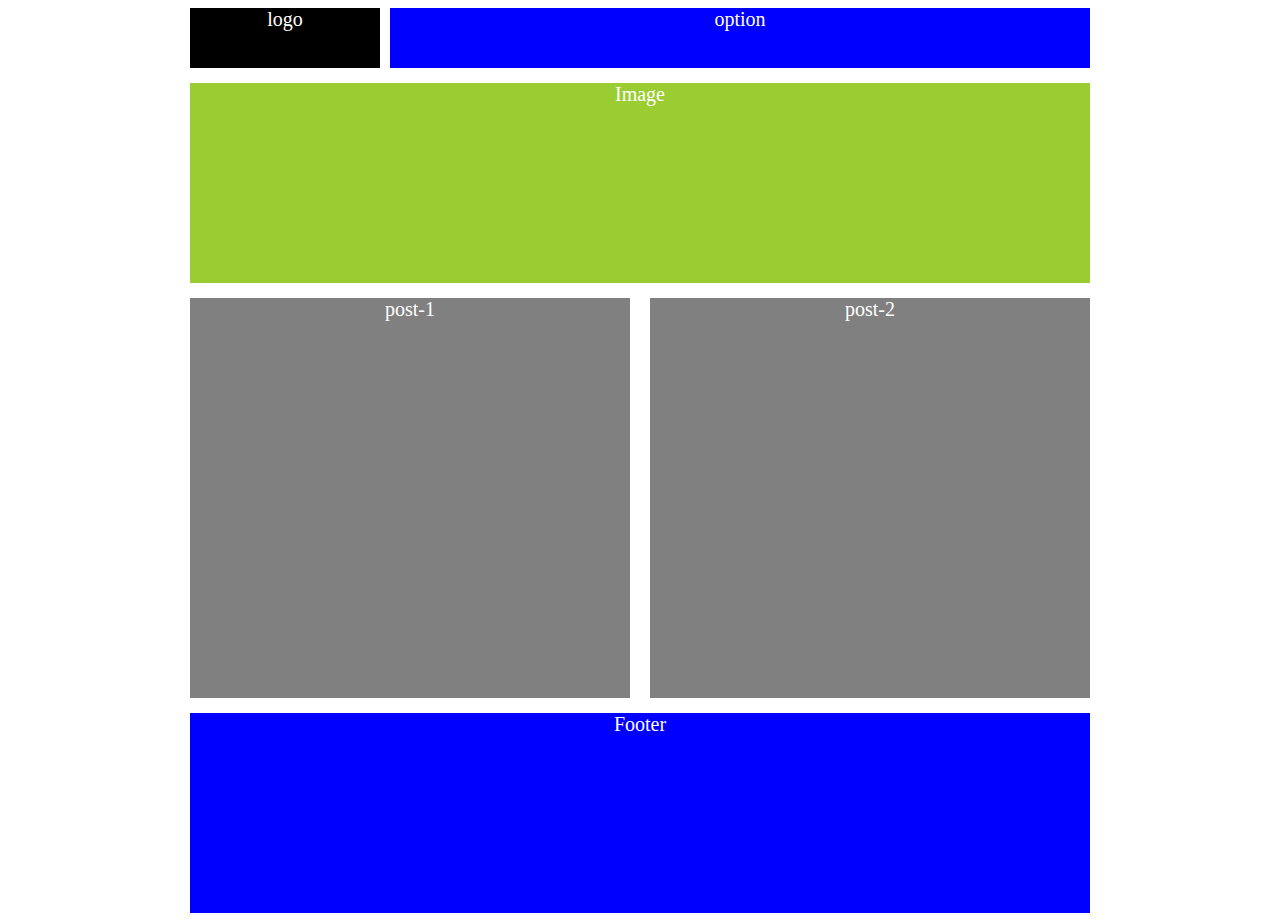
==== website/layout.html @ 114c8a6c "layout and navigation page" ====
<!DOCTYPE html>
<html>
<head>
	<title>page Layout</title>
	<style>
		*{
		color: white;
		text-align: center;
		font-style: bold;
		font-size: 20px; }
		.wrapper{
			width:900px;
			margin: 0 auto;
		}
		.header{
			width: 900px;
			height: 60px;
			margin-bottom: 15px;
		}
		.small-section{
			width: 190px;
			height: 60px;
			float: left;
			background-color:black;
		}
		.big-section{
			width: 700px;
			height: 60px;
			background-color: blue;
			float:right;
		}
		.banner{
			width: 900px;
			height: 200px;
			background-color: yellowgreen;
			margin-bottom: 15px;
		}
		.image-area{
			height: 400px;
			width: 900px;
		}
		.post-1{
			height: 400px;
			width: 440px;
			background-color: gray;
			float: left;
		}

		.post-2{
			height: 400px;
			width: 440px;
			background-color: gray;
			float: right;

		}
		.footer{
			width: 900px;
			height: 200px;
			background-color: blue;
			margin-top: 15px;

		}
	</style>
</head>
<body>
	<div class="wrapper">

			<div class="header">
				<div class="small-section">logo</div>
				<div class="big-section">option</div>

			</div>
				
		
			<div class="banner">Image</div>
		
			<div class="image-area">
				<div class="post-1">post-1</div>
				 <div class="post-2">post-2</div>
			</div>
				 
		
			<div class="footer">Footer</div>
	</div>		
</body>
</html>
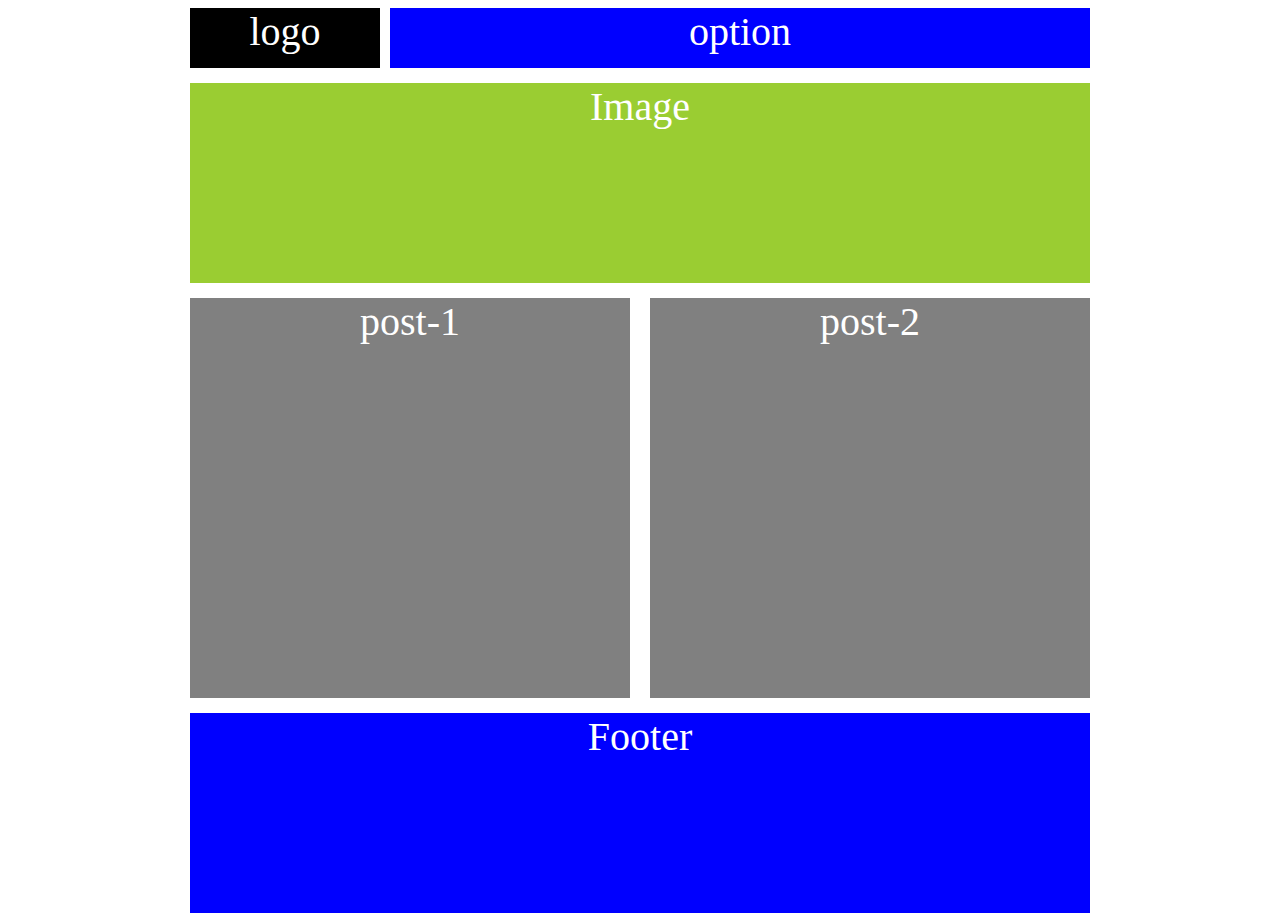
==== commit e52eafe7: "new design" ====
--- a/website/layout.html
+++ b/website/layout.html
@@ -7,7 +7,7 @@
 		color: white;
 		text-align: center;
 		font-style: bold;
-		font-size: 20px; }
+		font-size: 40px; }
 		.wrapper{
 			width:900px;
 			margin: 0 auto;
@@ -77,7 +77,7 @@
 			<div class="image-area">
 				<div class="post-1">post-1</div>
 				 <div class="post-2">post-2</div>
-			</div>
+			</div> 
 				 
 		
 			<div class="footer">Footer</div>
